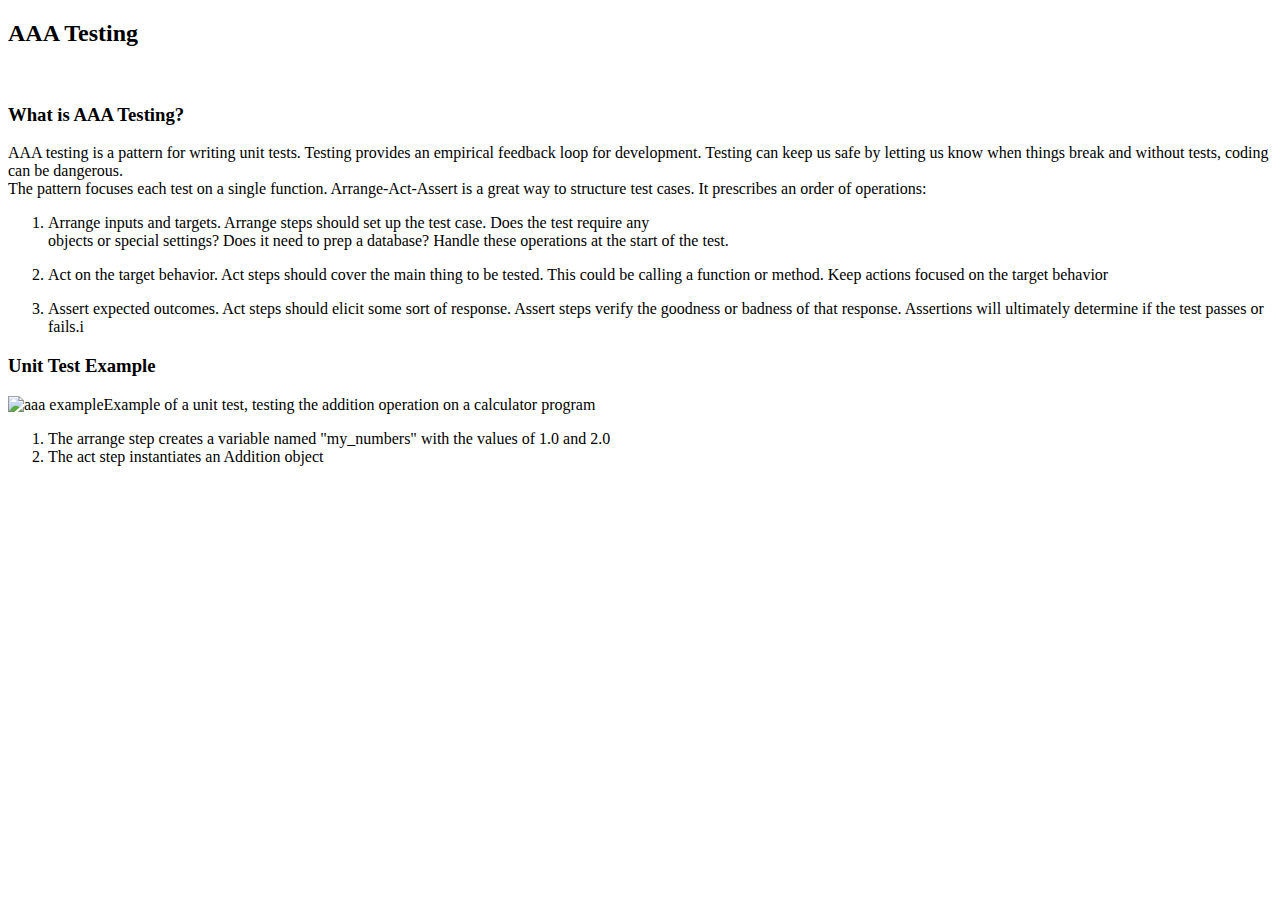
==== public_html/aaa.html @ 20603733 "linked articles onto project1" ====
<!DOCTYPE html>
<head>
	<title>AAA Testing</title>
	<link rel = "stylesheet" href="style.css">
</head>
<body>
	<h2>AAA Testing</h2>
	<br>
	<article>
		<h3>What is AAA Testing?</h3>
		<p>AAA testing is a pattern for writing unit tests. Testing provides an empirical feedback loop for development. Testing can keep us safe by letting us know when things break and without tests, coding can be dangerous.<br>
		The pattern focuses each test on a single function. Arrange-Act-Assert is a great way to structure test cases. It prescribes an order of operations:</p>
		<ol>
			<li><p>Arrange inputs and targets. Arrange steps should set up the test case. Does the test require any<br>
				objects or special settings? Does it need to prep a database? Handle these operations at the start of the test.</p></li>
			<li><p>Act on the target behavior. Act steps should cover the main thing to be tested. This could be calling a function or method. Keep actions focused on the target behavior</p></li>
			<li><p>Assert expected outcomes. Act steps should elicit some sort of response. Assert steps verify the goodness or badness of that response. Assertions will ultimately determine if the test passes or fails.i</p></li>
		</ol>
	
		<h3>Unit Test Example</h3>
		<img src="aaa.png" alt ="aaa example" align="left"> 
		<p>Example of a unit test, testing the addition operation on a calculator program</p>
		<ol>
			<li>The arrange step creates a variable named "my_numbers" with the values of 1.0 and 2.0</li>
			<li>The act step instantiates an Addition object</li>
		</ol>
	</article>
</body>
</html>
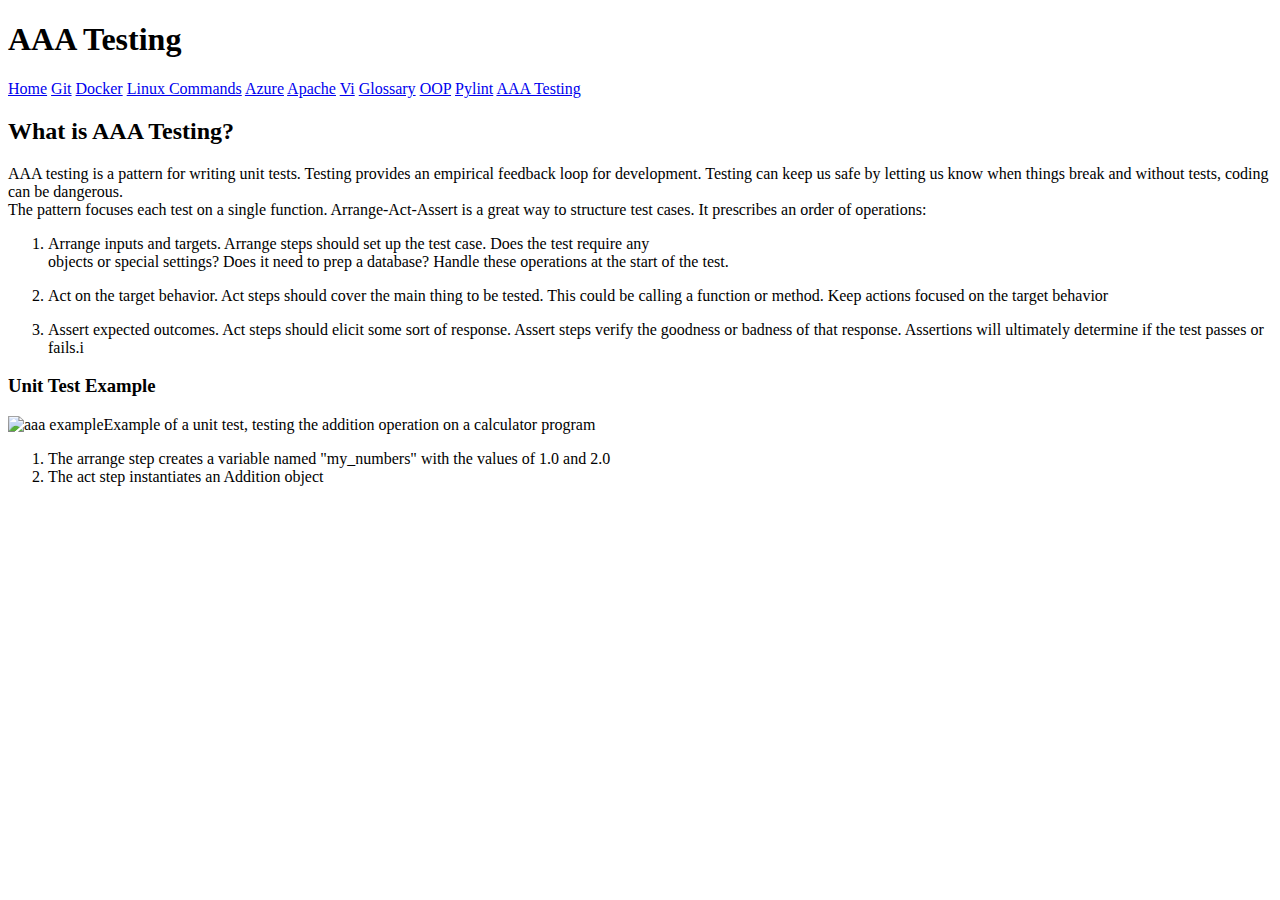
==== commit 1e26ac3a: "added navigation bar for all the files" ====
--- a/public_html/aaa.html
+++ b/public_html/aaa.html
@@ -1,13 +1,25 @@
 <!DOCTYPE html>
 <head>
 	<title>AAA Testing</title>
-	<link rel = "stylesheet" href="style.css">
+	<link rel = "stylesheet" href="styles.css">
 </head>
 <body>
-	<h2>AAA Testing</h2>
-	<br>
+	<h1>AAA Testing</h1>
+	<div class="bar">
+			<a href="index.html">Home</a>
+                        <a href="git.html">Git</a>
+                        <a href="docker.html">Docker</a>
+                        <a href="linux_commands.html">Linux Commands</a>
+                        <a href="azure.html">Azure</a>
+                        <a href="apache.html">Apache</a>
+                        <a href="vi.html">Vi</a>
+                        <a href="glossary.html">Glossary</a>
+                        <a href="principles.html">OOP</a>
+                        <a href="pylint.html">Pylint</a>
+                        <a href="aaa.html" class="end">AAA Testing</a>
+	</div>
 	<article>
-		<h3>What is AAA Testing?</h3>
+		<h2>What is AAA Testing?</h2>
 		<p>AAA testing is a pattern for writing unit tests. Testing provides an empirical feedback loop for development. Testing can keep us safe by letting us know when things break and without tests, coding can be dangerous.<br>
 		The pattern focuses each test on a single function. Arrange-Act-Assert is a great way to structure test cases. It prescribes an order of operations:</p>
 		<ol>
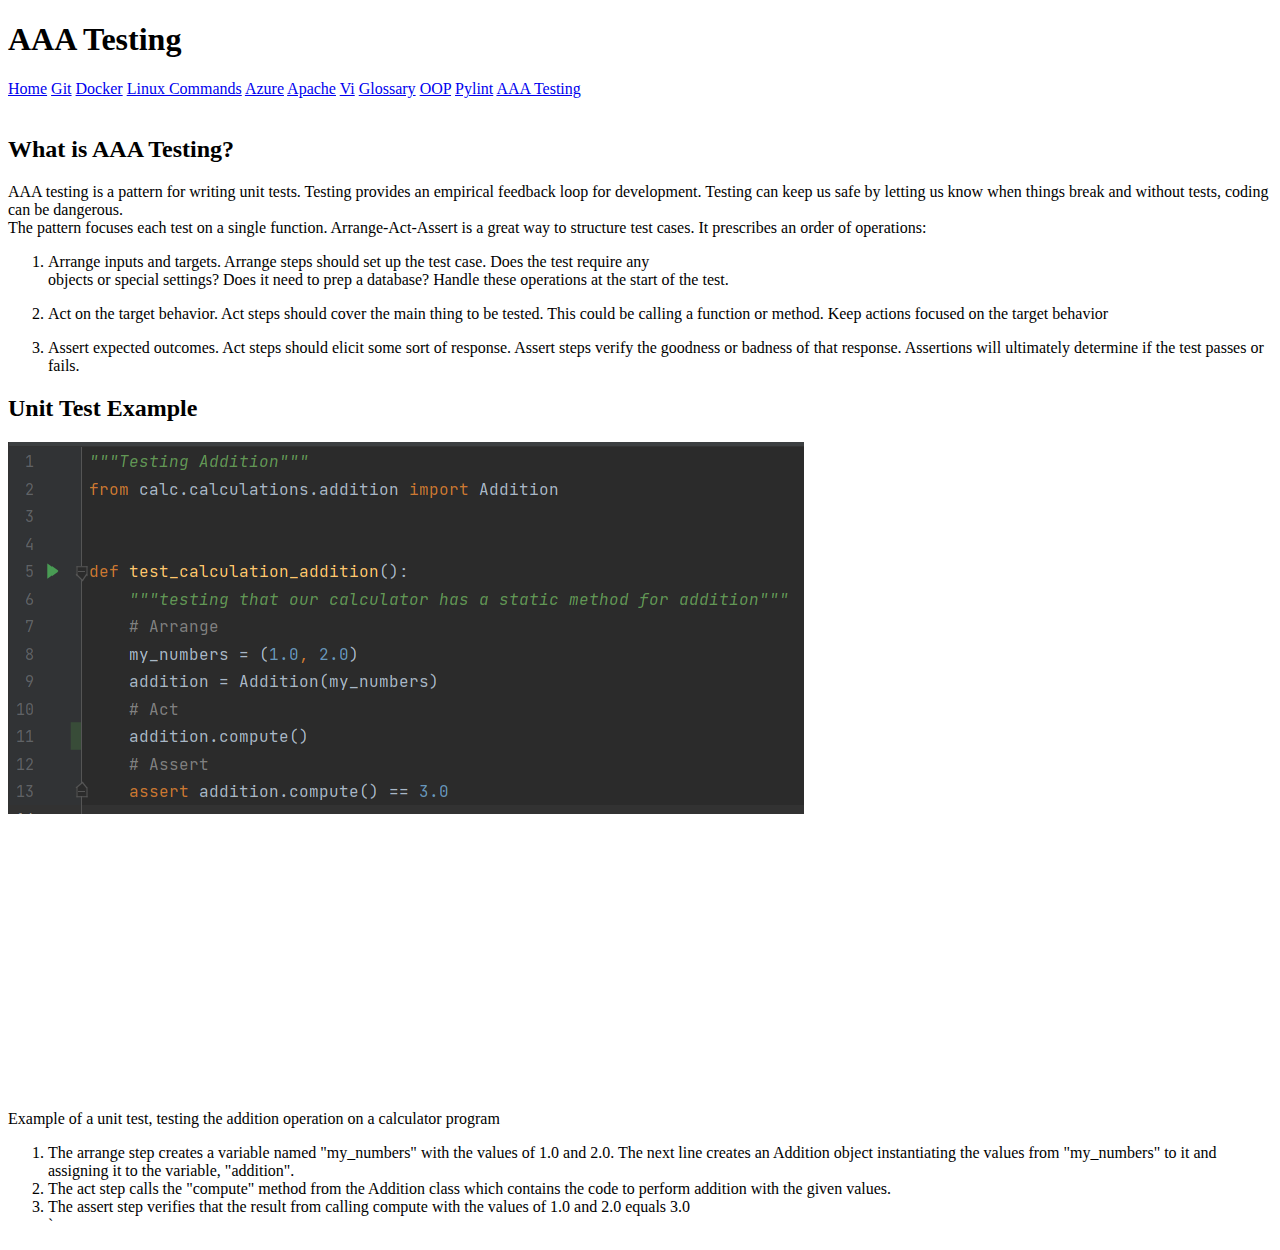
==== commit 34f4f67e: "integrated all the articles except the last one" ====
--- a/public_html/aaa.html
+++ b/public_html/aaa.html
@@ -5,8 +5,8 @@
 </head>
 <body>
 	<h1>AAA Testing</h1>
-	<div class="bar">
-			<a href="index.html">Home</a>
+	 <div class ="bar">
+                	<a href="index.html">Home</a>
                         <a href="git.html">Git</a>
                         <a href="docker.html">Docker</a>
                         <a href="linux_commands.html">Linux Commands</a>
@@ -16,8 +16,9 @@
                         <a href="glossary.html">Glossary</a>
                         <a href="principles.html">OOP</a>
                         <a href="pylint.html">Pylint</a>
-                        <a href="aaa.html" class="end">AAA Testing</a>
-	</div>
+			<a href="aaa.html" class="end">AAA Testing</a>
+	 </div>
+	<br>
 	<article>
 		<h2>What is AAA Testing?</h2>
 		<p>AAA testing is a pattern for writing unit tests. Testing provides an empirical feedback loop for development. Testing can keep us safe by letting us know when things break and without tests, coding can be dangerous.<br>
@@ -26,15 +27,19 @@
 			<li><p>Arrange inputs and targets. Arrange steps should set up the test case. Does the test require any<br>
 				objects or special settings? Does it need to prep a database? Handle these operations at the start of the test.</p></li>
 			<li><p>Act on the target behavior. Act steps should cover the main thing to be tested. This could be calling a function or method. Keep actions focused on the target behavior</p></li>
-			<li><p>Assert expected outcomes. Act steps should elicit some sort of response. Assert steps verify the goodness or badness of that response. Assertions will ultimately determine if the test passes or fails.i</p></li>
+			<li><p>Assert expected outcomes. Act steps should elicit some sort of response. Assert steps verify the goodness or badness of that response. Assertions will ultimately determine if the test passes or fails.</p></li>
 		</ol>
 	
-		<h3>Unit Test Example</h3>
-		<img src="aaa.png" alt ="aaa example" align="left"> 
-		<p>Example of a unit test, testing the addition operation on a calculator program</p>
+		<h2>Unit Test Example</h2>
+		<div>
+			<img src="../images/aaa.png" alt ="aaa example">
+		</div>
+		<p id ="top-pad">Example of a unit test, testing the addition operation on a calculator program</p>
 		<ol>
-			<li>The arrange step creates a variable named "my_numbers" with the values of 1.0 and 2.0</li>
-			<li>The act step instantiates an Addition object</li>
+			<li>The arrange step creates a variable named "my_numbers" with the values of 1.0 and 2.0. The next line creates an Addition object instantiating the values from "my_numbers" to it and
+				assigning it to the variable, "addition".</li>
+			<li>The act step calls the "compute" method from the Addition class which contains the code to perform addition with the given values.</li>
+			<li>The assert step verifies that the result from calling compute with the values of 1.0 and 2.0 equals 3.0</li>`
 		</ol>
 	</article>
 </body>
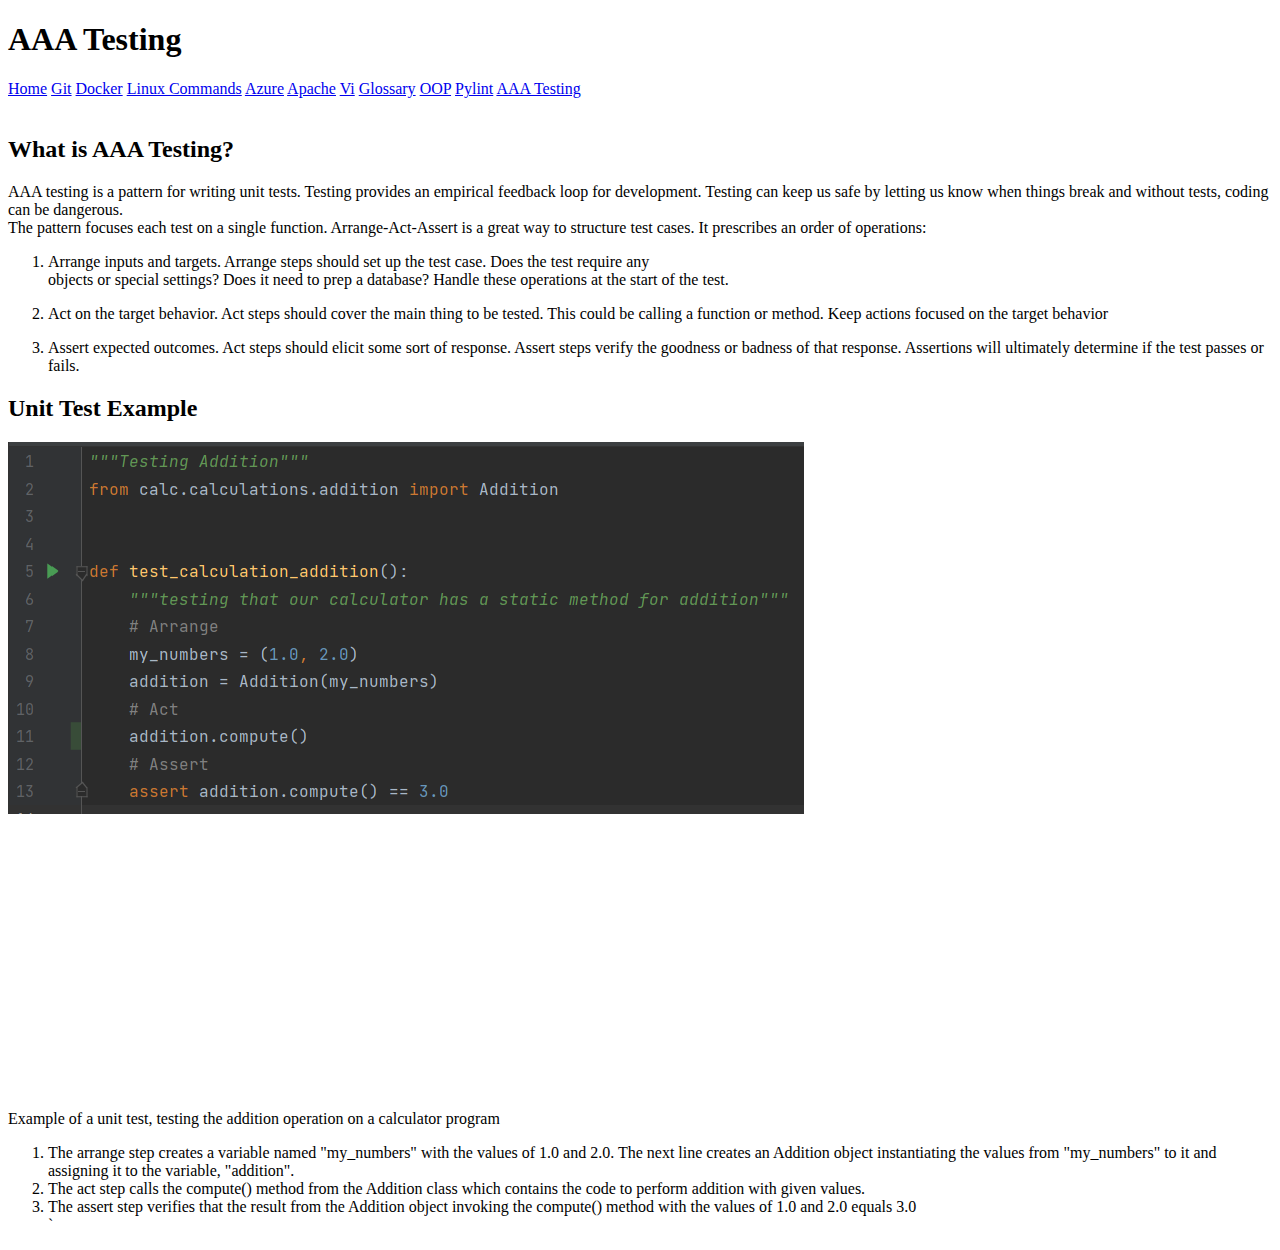
==== commit d565ff24: "revised sentences" ====
--- a/public_html/aaa.html
+++ b/public_html/aaa.html
@@ -38,8 +38,8 @@
 		<ol>
 			<li>The arrange step creates a variable named "my_numbers" with the values of 1.0 and 2.0. The next line creates an Addition object instantiating the values from "my_numbers" to it and
 				assigning it to the variable, "addition".</li>
-			<li>The act step calls the "compute" method from the Addition class which contains the code to perform addition with the given values.</li>
-			<li>The assert step verifies that the result from calling compute with the values of 1.0 and 2.0 equals 3.0</li>`
+			<li>The act step calls the compute() method from the Addition class which contains the code to perform addition with given values.</li>
+			<li>The assert step verifies that the result from the Addition object invoking the compute() method with the values of 1.0 and 2.0 equals 3.0</li>`
 		</ol>
 	</article>
 </body>
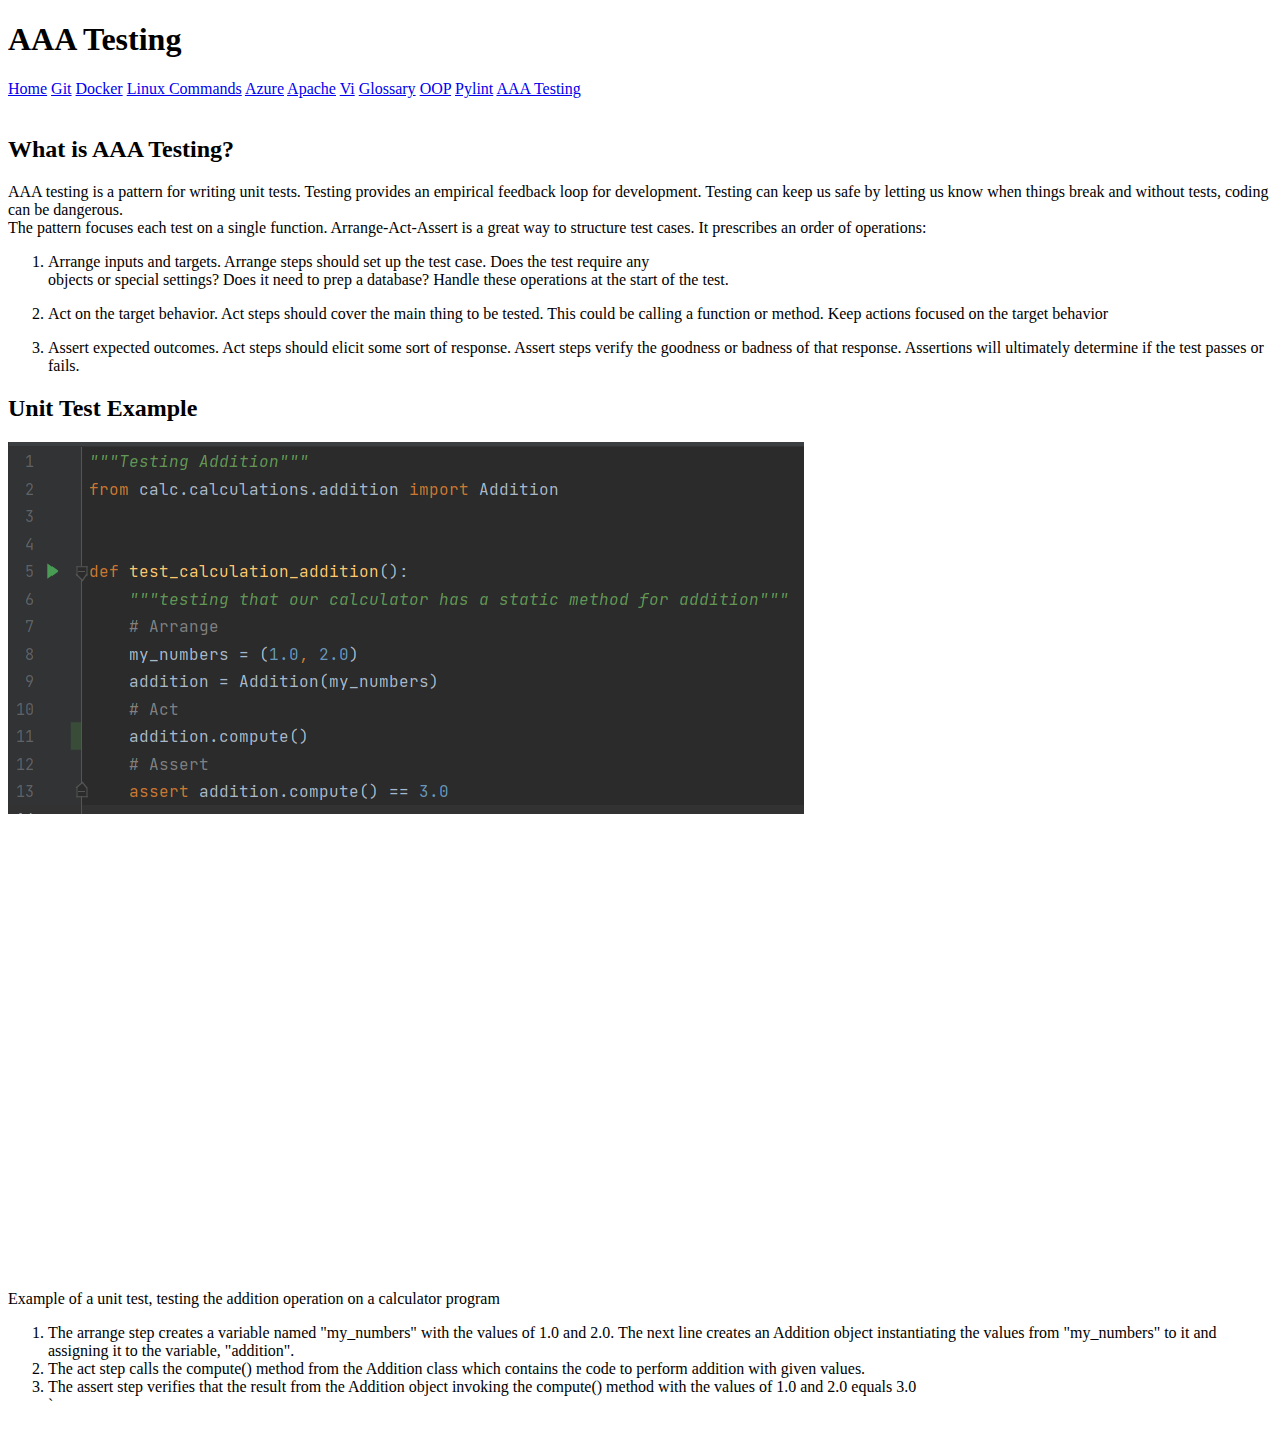
==== commit 4f25ee41: "minor changes" ====
--- a/public_html/aaa.html
+++ b/public_html/aaa.html
@@ -2,6 +2,7 @@
 <head>
 	<title>AAA Testing</title>
 	<link rel = "stylesheet" href="styles.css">
+	<link rel="stylesheet" href="aaa.css">
 </head>
 <body>
 	<h1>AAA Testing</h1>
--- a/public_html/aaa.css
+++ b/public_html/aaa.css
@@ -0,0 +1,3 @@
+#top-pad{
+	padding-top: 180px;
+}
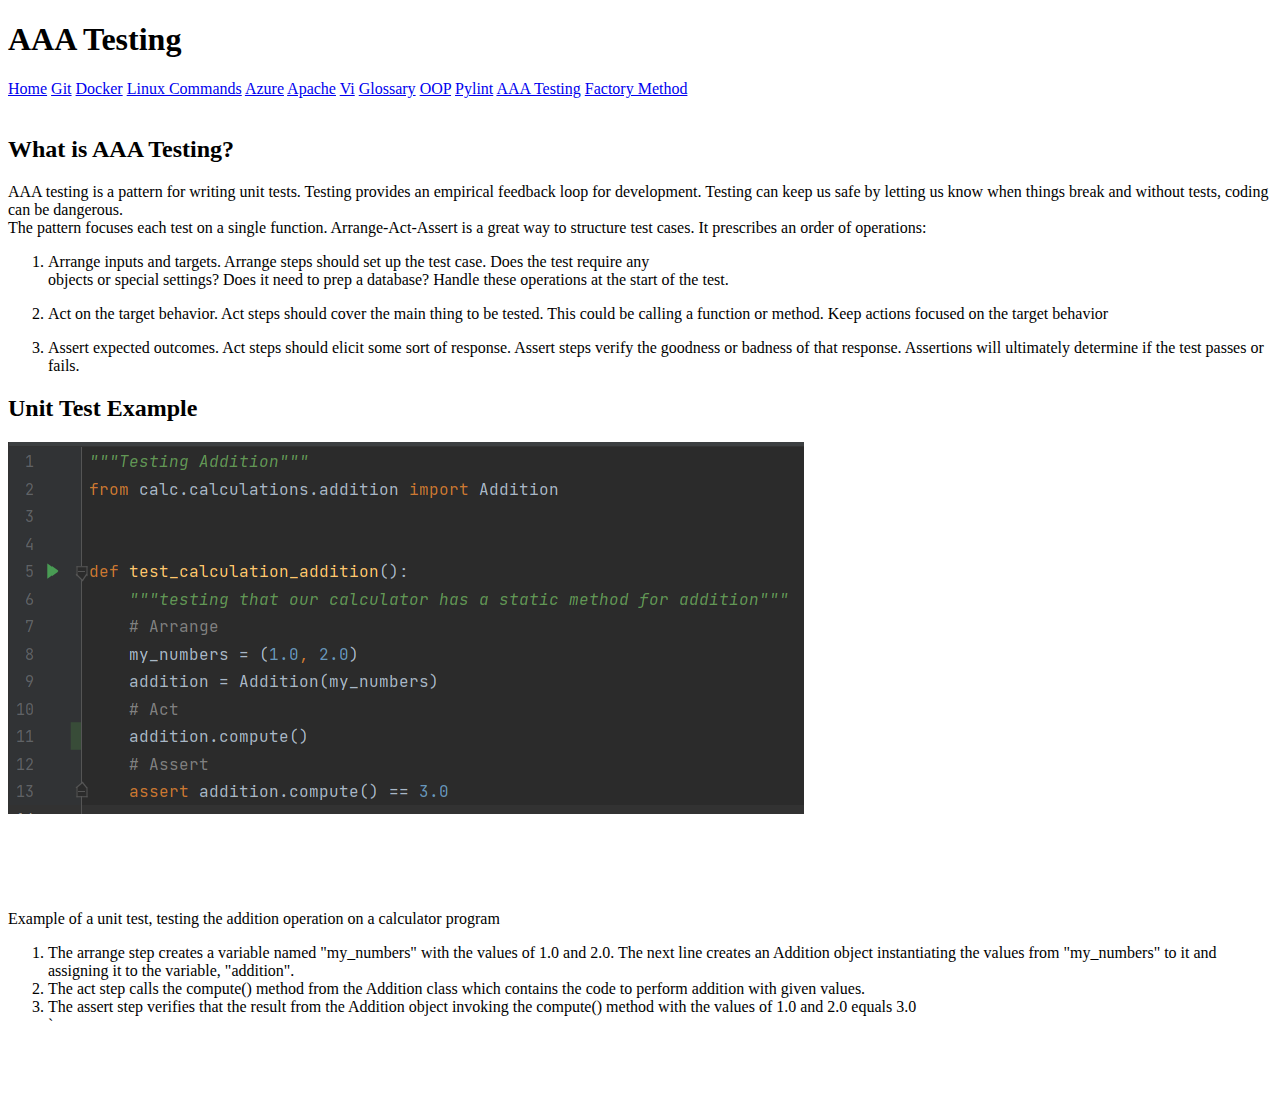
==== commit cbb675b3: "finished" ====
--- a/public_html/aaa.html
+++ b/public_html/aaa.html
@@ -3,6 +3,9 @@
 	<title>AAA Testing</title>
 	<link rel = "stylesheet" href="styles.css">
 	<link rel="stylesheet" href="aaa.css">
+	<meta charset="utf-8">
+        <meta name="viewport" content="width=device-width, initial-scale=1">
+        <link href="https://cdn.jsdelivr.net/npm/bootstrap@5.1.1/dist/css/bootstrap.min.css" rel="stylesheet" integrity="sha384-F3w7mX95PdgyTmZZMECAngseQB83DfGTowi0iMjiWaeVhAn4FJkqJByhZMI3AhiU" crossorigin="anonymous">
 </head>
 <body>
 	<h1>AAA Testing</h1>
@@ -17,7 +20,8 @@
                         <a href="glossary.html">Glossary</a>
                         <a href="principles.html">OOP</a>
                         <a href="pylint.html">Pylint</a>
-			<a href="aaa.html" class="end">AAA Testing</a>
+			<a href="aaa.html">AAA Testing</a>
+			<a href="factory.html" class="end">Factory Method</a>
 	 </div>
 	<br>
 	<article>
@@ -32,16 +36,16 @@
 		</ol>
 	
 		<h2>Unit Test Example</h2>
-		<div>
 			<img src="../images/aaa.png" alt ="aaa example">
-		</div>
-		<p id ="top-pad">Example of a unit test, testing the addition operation on a calculator program</p>
+			<div id="top-pad">
+		<p>Example of a unit test, testing the addition operation on a calculator program</p>
 		<ol>
 			<li>The arrange step creates a variable named "my_numbers" with the values of 1.0 and 2.0. The next line creates an Addition object instantiating the values from "my_numbers" to it and
 				assigning it to the variable, "addition".</li>
 			<li>The act step calls the compute() method from the Addition class which contains the code to perform addition with given values.</li>
 			<li>The assert step verifies that the result from the Addition object invoking the compute() method with the values of 1.0 and 2.0 equals 3.0</li>`
 		</ol>
+		</div>
 	</article>
 </body>
 </html>
--- a/public_html/aaa.css
+++ b/public_html/aaa.css
@@ -1,3 +1,3 @@
 #top-pad{
-	padding-top: 180px;
+	margin-top: -200px;
 }
